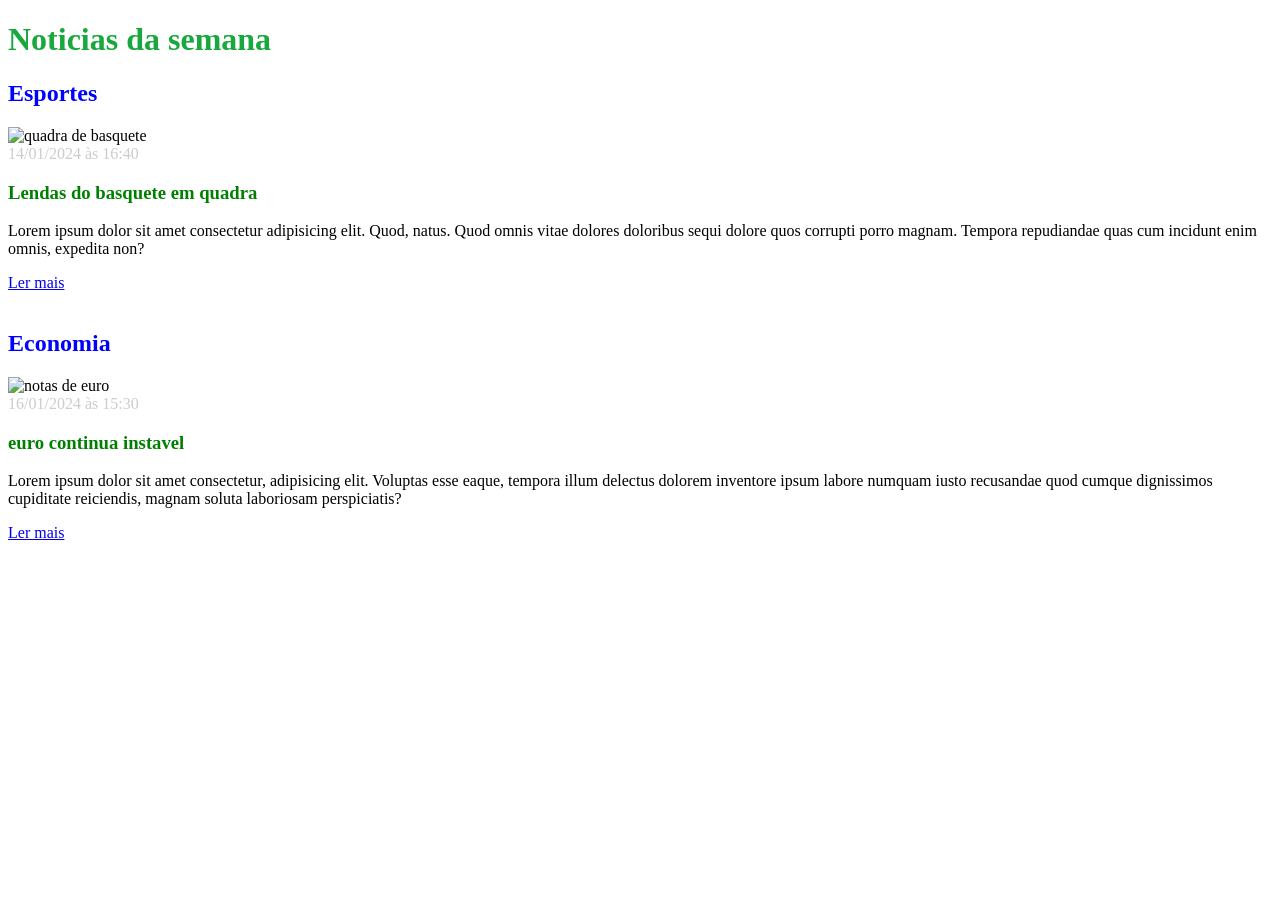
==== Noticias da semana.html @ a4e8416e "Add files via upload" ====
<!DOCTYPE html>
<html lang="pt-br">
<head>
    <meta charset="UTF-8">
    <meta name="viewport" content="width=device-width, initial-scale=1.0">
    <title>Noticias</title>
</head>
<body>
    <h1>Noticias da semana</h1>
    <style>
        h1{
            color: rgb(25, 168, 61);
        }
    </style>
    <header>
        <main>
            <section id="Sports">
                <h2>Esportes</h2>
                <style>
                    h2{
                        color: blue;
                    }
                </style>
                <article>
                    <img src="./nova aula/midia/basquete.jpg" alt="quadra de basquete">
                    <header>
                        <time class="creation date">14/01/2024 às 16:40</time>
                        <style>
                            time{
                                color: #ccc;
                            }
                        </style>
                    </header>
                    <h3>Lendas do basquete em quadra</h3>
                    <style>
                        h3{
                            color: green;
                        }
                    </style>
                    <p>Lorem ipsum dolor sit amet consectetur adipisicing elit. Quod, natus. Quod omnis vitae dolores doloribus sequi dolore quos corrupti porro magnam. Tempora repudiandae quas cum incidunt enim omnis, expedita non?</p>
                    <a href="#" title="Leia a noticia completa">Ler mais</a>
                </article>
                <br>
                <body>
                    <main>
                        <section id="economy">
                            <h2>Economia</h2>
                            <img src="./nova aula/midia/euro.jpg" alt="notas de euro">
                            <header>
                                <time datetime="creation date">16/01/2024 às 15:30</time>
                            </header>
                            <h3>euro continua instavel</h3>
                            <p>Lorem ipsum dolor sit amet consectetur, adipisicing elit. Voluptas esse eaque, tempora illum delectus dolorem inventore ipsum labore numquam iusto recusandae quod cumque dignissimos cupiditate reiciendis, magnam soluta laboriosam perspiciatis?</p>
                            <a href="#" title="Leia a noticia completa">Ler mais </a>
                        </section>
                    </main>
                </body>
            </section>
        </main>
    </header>
</body>
</html>
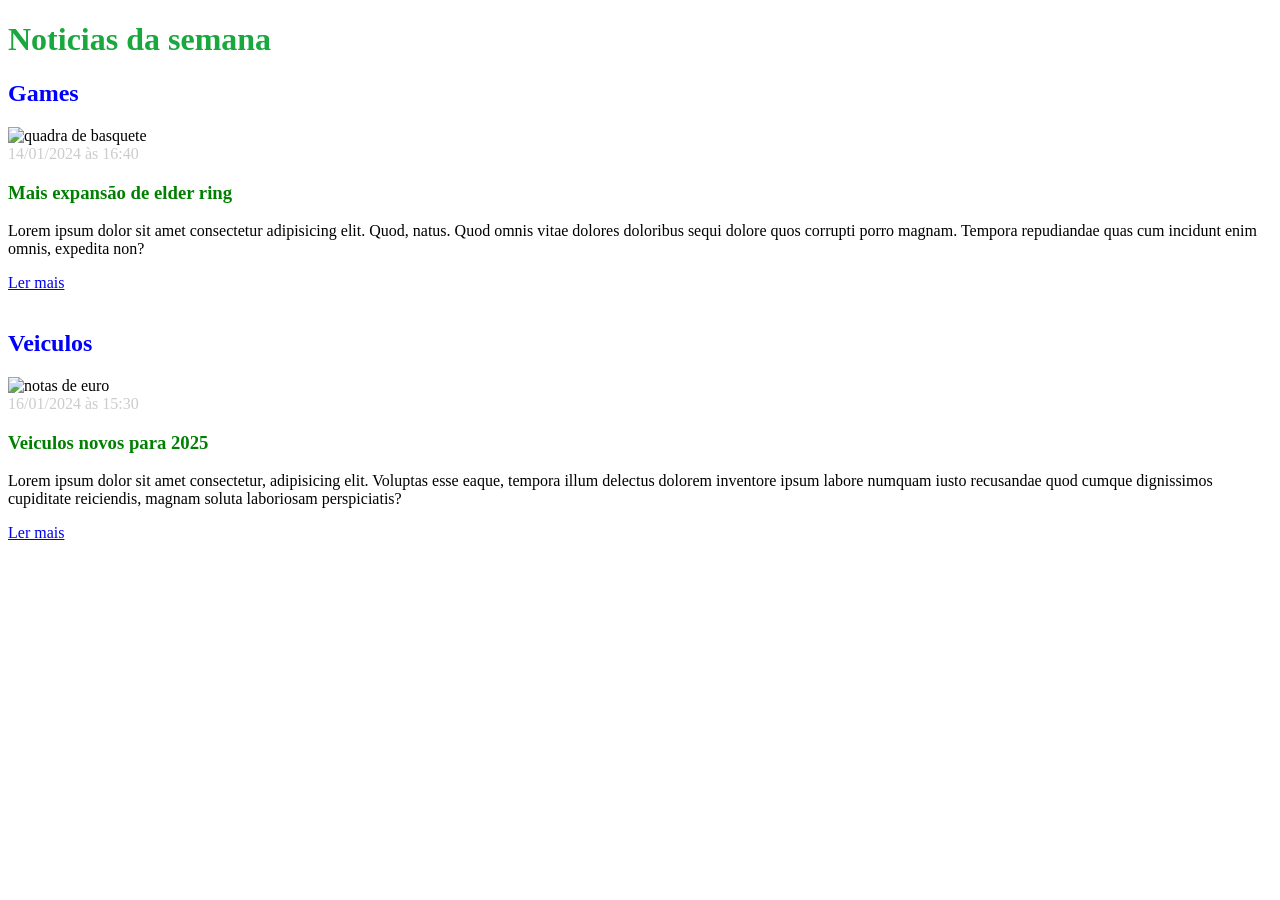
==== commit 420883ca: "Add files via upload" ====
--- a/Noticias da semana.html
+++ b/Noticias da semana.html
@@ -3,7 +3,7 @@
 <head>
     <meta charset="UTF-8">
     <meta name="viewport" content="width=device-width, initial-scale=1.0">
-    <title>Noticias</title>
+    <title>Noticias Gamers</title>
 </head>
 <body>
     <h1>Noticias da semana</h1>
@@ -15,14 +15,14 @@
     <header>
         <main>
             <section id="Sports">
-                <h2>Esportes</h2>
+                <h2>Games</h2>
                 <style>
                     h2{
                         color: blue;
                     }
                 </style>
                 <article>
-                    <img src="./nova aula/midia/basquete.jpg" alt="quadra de basquete">
+                    <img src="https://th.bing.com/th/id/OIP.FTOqehSX-SWwrtMc41FXHAHaDi?w=349&h=167&c=7&r=0&o=5&pid=1.7" alt="quadra de basquete">
                     <header>
                         <time class="creation date">14/01/2024 às 16:40</time>
                         <style>
@@ -31,7 +31,7 @@
                             }
                         </style>
                     </header>
-                    <h3>Lendas do basquete em quadra</h3>
+                    <h3>Mais expansão de elder ring</h3>
                     <style>
                         h3{
                             color: green;
@@ -44,12 +44,12 @@
                 <body>
                     <main>
                         <section id="economy">
-                            <h2>Economia</h2>
-                            <img src="./nova aula/midia/euro.jpg" alt="notas de euro">
+                            <h2>Veiculos</h2>
+                            <img src="https://th.bing.com/th/id/OIP.ajLjUMnMEQSdXeCADy_ltQHaEc?w=277&h=180&c=7&r=0&o=5&pid=1.7" alt="notas de euro">
                             <header>
                                 <time datetime="creation date">16/01/2024 às 15:30</time>
                             </header>
-                            <h3>euro continua instavel</h3>
+                            <h3>Veiculos novos para 2025</h3>
                             <p>Lorem ipsum dolor sit amet consectetur, adipisicing elit. Voluptas esse eaque, tempora illum delectus dolorem inventore ipsum labore numquam iusto recusandae quod cumque dignissimos cupiditate reiciendis, magnam soluta laboriosam perspiciatis?</p>
                             <a href="#" title="Leia a noticia completa">Ler mais </a>
                         </section>
